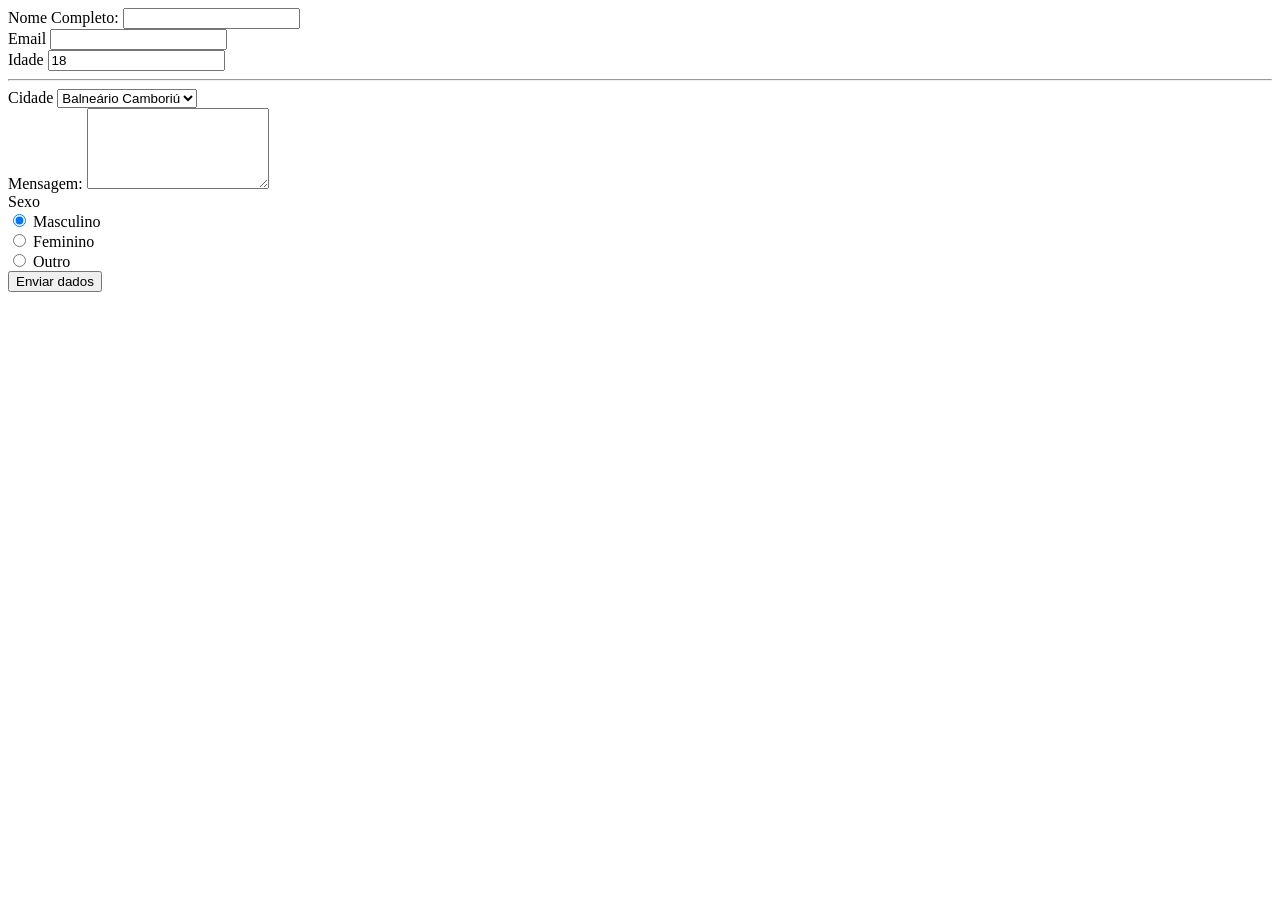
==== contato.html @ 86ab3070 "header main section" ====
<!DOCTYPE html>
<html>
    <head>
        <title>Formlário - Entra21</title>
    </head>
    <body>
        <form action="envar.php" method="post">
            <div>
                <label for="nome_completo">Nome Completo:</label>
                <input type="text" name="nome_completo" id="nome_completo" required>
            </div>
            <div>
                <label for="email_usuario">Email</label>
                <input type="email" name="email_usuario" id="email_usuario" required>
            </div>
            <div>
                <label for="idade">Idade</label>
                <input type="number" name="idade" id="idade" required value="18" readonly>
            </div>
            <hr>    
            <div>
                <label for="cidade">Cidade</label>
                <select name="cidade" id="cidade"> 
                    <option value="1">Balneário Camboriú</option>
                    <option value="2">Itajaí</option>
                    <option value="3">Itapema</option>
                    <option value="4">Camboriú</option>
                    <option value="5">Blumenau</option>
                </select>
            </div>
            <div>
                <label for="mensagem">Mensagem:</label>
                <textarea name="mensagem" id="mensagem" rows="5" maxlength="10"></textarea>
            </div>
            <div>
                <label for="label_sexo">Sexo</label>
            <div>
            </div>
                <input type="radio" name="sexo" id="sexo_m" value="m" checked>
                <label for="sexo_m">Masculino</label>
            </div>
            <div>
                <input type="radio" name="sexo" id="sexo_f">
                <label for="sexo_f">Feminino</label>
            </div>
            <div>
                <input type="radio" name="sexo" id="sexo_o">
                <label for="sexo_o">Outro</label>
            </div>
            <div>
                <button type="submit">Enviar dados</button>
            </div>
        </form>    
    </body>
</html>
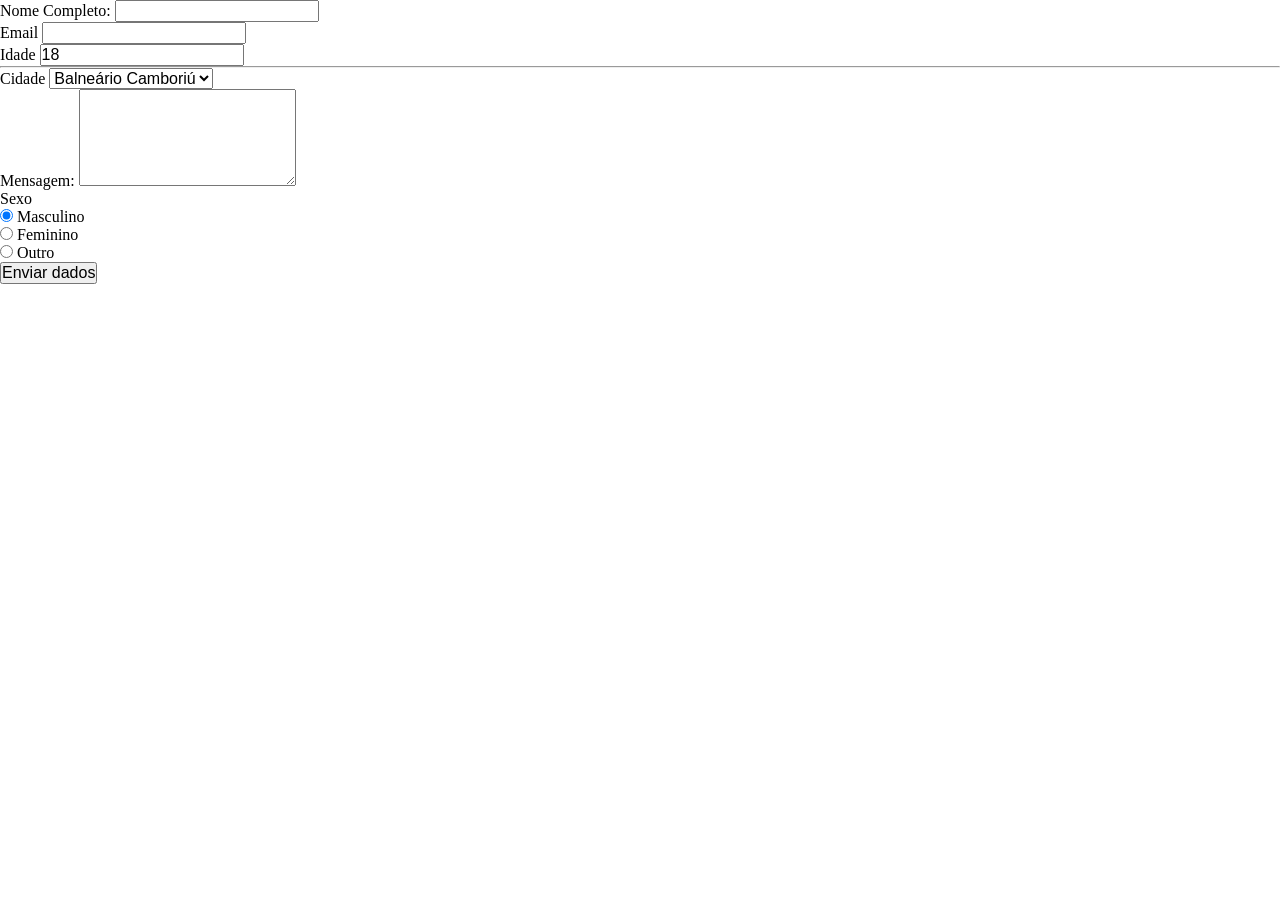
==== commit 8b891a9b: "aula css" ====
--- a/contato.html
+++ b/contato.html
@@ -2,6 +2,7 @@
 <html>
     <head>
         <title>Formlário - Entra21</title>
+        <link rel="stylesheet" href="/assets/img/css/styles.css">
     </head>
     <body>
         <form action="envar.php" method="post">
--- a/assets/img/css/styles.css
+++ b/assets/img/css/styles.css
@@ -0,0 +1,31 @@
+* {
+    padding: 0;
+    margin: 0;
+    list-style: none;
+    text-decoration: none;
+    color: #000;
+    font-size: 1rem;
+}
+
+/* CABEÇALHO PRINCIPAL*/
+.main-header {
+    background-color: rgb(72, 139, 228);
+    display: flex;
+    padding: 20px;
+}
+.main-header img{
+    width: 150px;
+}
+
+.main-header ul {
+    display: flex;
+}
+
+/* CONTEUDO PRINCIPAL*/
+.main-content {
+
+}
+/*RODAPE PRNCIPAL*/
+.main-footer {
+    
+}
